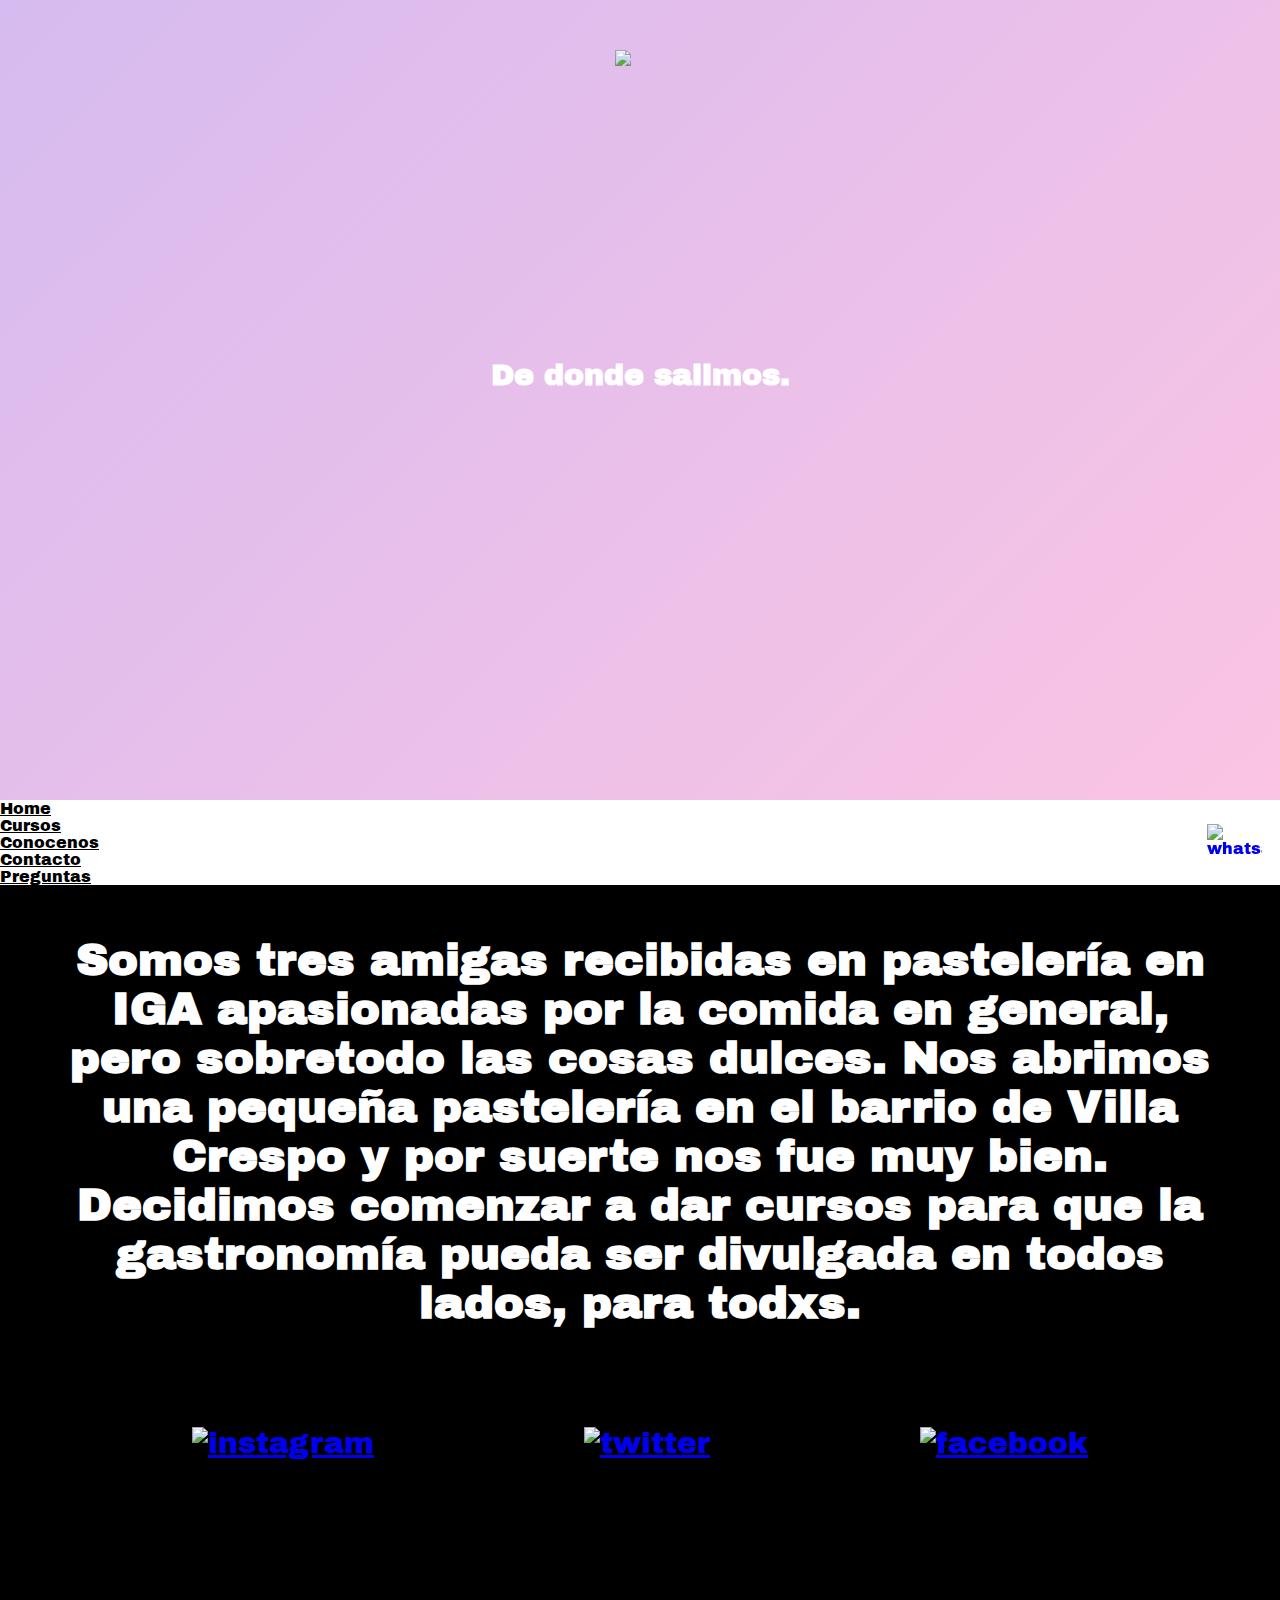
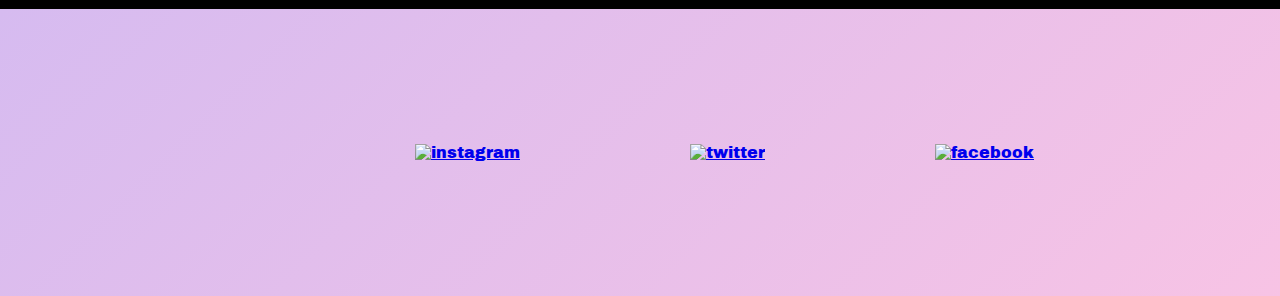
==== conocenos.html @ 2523b1d6 "modificaciones" ====
<!DOCTYPE html>
<html>
<head>
	<title>Conocenos</title>
	<meta charset=utf-8>
	<meta name=viewport content="width=device-width, initial-scale=1">
		<link href="https://cdn.jsdelivr.net/npm/bootstrap@5.1.1/dist/css/bootstrap.min.css" rel="stylesheet" integrity="sha384-F3w7mX95PdgyTmZZMECAngseQB83DfGTowi0iMjiWaeVhAn4FJkqJByhZMI3AhiU" crossorigin="anonymous">
	<link rel="stylesheet" href="scss/estilos.css">
	<link rel="icon" href="media/favicon2.png" type="image/png">
	<link rel="preconnect" href="https://fonts.googleapis.com">
	<link rel="preconnect" href="https://fonts.gstatic.com" crossorigin>
	<link href="https://fonts.googleapis.com/css2?family=Archivo+Black&display=swap" rel="stylesheet">

</head>
<body>
	<!--header-->
	<div class="header">
		<a class="logo" href="index.html"><img class="logo" src="media/cuerno.png" alt="croissant"></a>
		<h1><a href="#bajar">De donde salimos.</a></h1>
	</div>
	<!--barra de navegacion-->
	<ul class="nav nav-pills nav-fill">
  <li class="nav-item">
    <a name="bajar" class="nav-link active" aria-current="page" href="index.html">Home</a>
  </li> 
  <li class="nav-item">
    <a class="nav-link" href="cursos.html">Cursos</a>
  </li>
  <li class="nav-item">
    <a class="nav-link" href="conocenos.html">Conocenos</a>
  </li>
  <li class="nav-item">
    <a class="nav-link" href="contacto.html">Contacto</a>
  </li>
	<li class="nav-item">
    	 <a class="nav-link" href="preguntas.html">Preguntas</a>
    </li>  
</ul>
	<!--Seccion conocenos-->
	<div class="sectionConocenos">
		<h2><p>Somos tres amigas recibidas en pastelería en IGA apasionadas por la comida en general, pero sobretodo las cosas dulces. Nos abrimos una pequeña pastelería en el barrio de Villa Crespo y por suerte nos fue muy bien. Decidimos comenzar a dar cursos para que la gastronomía pueda ser divulgada en todos lados, para todxs.</p></h2>
		<a href="https://www.instagram.com/_rocherr/" target="_blank"><img class="nosotras" src="media/chica2.png" alt=instagram></a>
		<a href="https://twitter.com/login" target="_blank"><img img class="nosotras" src="media/rasta.png" alt=twitter></a>
		<a href="https://www.facebook.com/" target="_blank"><img img class="nosotras" src="media/chica1.png" alt=facebook></a>
	</div>
	<!--footer-->
	<footer>
		<a href="https://www.instagram.com/_rocherr/" target="_blank"><img class="redes" src="media/ins.png" alt=instagram></a>
		<a href="https://twitter.com/login" target="_blank"><img img class="redes" src="media/twi.png" alt=twitter></a>
		<a href="https://www.facebook.com/" target="_blank"><img img class="redes" src="media/fei.png" alt=facebook></a>
	</footer>
	<!--wp flotante-->
	<div>
		<a href="https://web.whatsapp.com/send?phone=5491122516893" target="_blank">
		<img class="boton" src="media/whatsapp.png" alt="whatsapp">	
		</a>
	</div>
</body>
</html>
---- scss/estilos.css ----
* {
  margin: 0px;
  padding: 0px;
}

body {
  font-family: 'Archivo Black', sans-serif;
  margin: 0;
  padding: 0;
}

/*HOME*/
.logo {
  width: 100px;
  height: 100px;
  margin-left: 410px;
}

.logo img:hover {
  -webkit-transform: scale(1.1);
          transform: scale(1.1);
}

/*Header todas las secciones*/
.header {
  padding: 50px;
  background-color: aquamarine;
  text-align: center;
  height: 700px;
  color: linear-gradient(-45deg, #DD91FC, #EBBCFE, #D0BCFE, #BCDBFE, #BBF0EB, #BBF0C8, #FEFFB2, #FFC5AA, #FFC5E2, #D6BBF0);
  background: linear-gradient(-45deg, #DD91FC, #EBBCFE, #D0BCFE, #BCDBFE, #BBF0EB, #BBF0C8, #FEFFB2, #FFC5AA, #FFC5E2, #D6BBF0);
  -webkit-animation-name: fondito;
          animation-name: fondito;
  -webkit-animation-iteration-count: infinite;
          animation-iteration-count: infinite;
  -webkit-animation-duration: 30s;
          animation-duration: 30s;
  -webkit-animation-delay: 0;
          animation-delay: 0;
  background-size: 1000% 1000%;
  line-height: 15;
  min-height: 50vh;
}

.header a {
  display: -webkit-box;
  display: -ms-flexbox;
  display: flex;
  -webkit-box-align: center;
      -ms-flex-align: center;
          align-items: center;
  -webkit-box-pack: center;
      -ms-flex-pack: center;
          justify-content: center;
  text-decoration: none;
  font-size: 30px;
  color: white;
}

@-webkit-keyframes fondito {
  0% {
    background-position: 5% 0%;
  }
  50% {
    background-position: 90% 0%;
  }
  100% {
    background-position: 90% 0%;
  }
}

@keyframes fondito {
  0% {
    background-position: 5% 0%;
  }
  50% {
    background-position: 90% 0%;
  }
  100% {
    background-position: 90% 0%;
  }
}

/*barra de navegacion*/
.nav-item {
  background-color: white;
}

.nav-pills .nav-link.active {
  color: black;
  background-color: white;
  border: none;
}

.nav-link {
  color: black;
}

/*secciones header*/
.estructura {
  display: -webkit-box;
  display: -ms-flexbox;
  display: flex;
  -ms-flex-wrap: wrap;
      flex-wrap: wrap;
}

.aside {
  -webkit-box-flex: 30%;
      -ms-flex: 30%;
          flex: 30%;
  background-color: pink;
  padding: 20px;
  text-align: center;
  font-size: 15px;
}

.aside img {
  width: 100px;
  height: 100px;
  margin: 50px;
  padding: 10px;
  -webkit-transition: all 2000ms;
  transition: all 2000ms;
}

.aside img:hover {
  -webkit-transform: rotate(360deg);
          transform: rotate(360deg);
}

.sectionConocenos {
  -webkit-box-flex: 50%;
      -ms-flex: 50%;
          flex: 50%;
  background-color: black;
  padding: 50px;
  text-align: center;
  color: white;
  font-size: 30px;
}

.sectionConocenos img:hover {
  -webkit-transform: scale(1.1);
          transform: scale(1.1);
}

.section {
  -webkit-box-flex: 50%;
      -ms-flex: 50%;
          flex: 50%;
  background-color: #FFFEAC;
  padding: 50px;
  text-align: all;
  color: white;
  font-size: 50px;
  width: auto;
  height: auto;
}

/*footer todas las secciones*/
footer {
  width: 1349px;
  height: auto;
  display: -webkit-box;
  display: -ms-flexbox;
  display: flex;
  -webkit-box-pack: center;
      -ms-flex-pack: center;
          justify-content: center;
  -webkit-box-align: center;
      -ms-flex-align: center;
          align-items: center;
  padding: 200px;
  text-align: center;
  background-color: #CAEDFF;
  padding: 50px;
  background-color: aquamarine;
  color: linear-gradient(-45deg, #DD91FC, #EBBCFE, #D0BCFE, #BCDBFE, #BBF0EB, #BBF0C8, #FEFFB2, #FFC5AA, #FFC5E2, #D6BBF0);
  background: linear-gradient(-45deg, #DD91FC, #EBBCFE, #D0BCFE, #BCDBFE, #BBF0EB, #BBF0C8, #FEFFB2, #FFC5AA, #FFC5E2, #D6BBF0);
  -webkit-animation-name: fondito;
          animation-name: fondito;
  -webkit-animation-iteration-count: infinite;
          animation-iteration-count: infinite;
  -webkit-animation-duration: 30s;
          animation-duration: 30s;
  -webkit-animation-delay: 0;
          animation-delay: 0;
  background-size: 1000% 1000%;
}

footer img {
  width: 50px;
  height: 50px;
  margin: 85px;
  -webkit-transition: all 2000ms;
  transition: all 2000ms;
}

footer img:hover {
  -webkit-transform: rotate(360deg);
          transform: rotate(360deg);
}

@keyframes fondito {
  0% {
    background-position: 5% 0%;
  }
  50% {
    background-position: 90% 0%;
  }
  100% {
    background-position: 90% 0%;
  }
}

.redes {
  width: 60px;
  height: 60px;
}

/*media querys*/
@media all and (max-width: 600px) {
  nav, .row, header {
    -webkit-box-orient: horizontal;
    -webkit-box-direction: normal;
        -ms-flex-direction: row;
            flex-direction: row;
    -webkit-box-align: center;
        -ms-flex-align: center;
            align-items: center;
    width: 100%;
    height: 100%;
  }
}

@media all and (max-width: 600px) {
  div .section {
    width: 100%;
    height: auto;
    margin-left: none;
    padding: none;
  }
}

@media all and (max-width: 600px) {
  div .aside {
    text-align: center;
  }
}

@media all and (max-width: 600px) {
  footer {
    width: 100%;
    height: auto;
    -webkit-box-orient: vertical;
    -webkit-box-direction: normal;
        -ms-flex-direction: column;
            flex-direction: column;
  }
}

@media all and (max-width: 600px) {
  .logo {
    width: 70%;
    margin-left: 25%;
  }
}

/*CURSOS*/
table {
  background-color: white;
  text-align: center;
  width: 100%;
  color: black;
  font-size: 15px;
}

th, td {
  padding: 2%;
}

thead {
  background-color: #befff0;
  color: white;
}

tr:hover {
  background-color: #cdafd6;
  color: white;
}

/*CONOCENOS*/
.nosotras {
  width: 200px;
  height: 200px;
}

div a img {
  width: 200px;
  height: 200px;
  margin: 100px;
}

/*CONTACTANOS*/
form {
  background-color: black;
  color: white;
  -webkit-box-pack: start;
      -ms-flex-pack: start;
          justify-content: flex-start;
  width: auto;
  height: 600px;
}

input {
  margin-top: 10px;
  background: -webkit-gradient(linear, left top, right top, from(#F2FFFC), color-stop(#F2FFFF), color-stop(#F8F2FF), to(#FFF2FF));
  background: linear-gradient(to right, #F2FFFC, #F2FFFF, #F8F2FF, #FFF2FF);
}

input:focus {
  outline: none;
  background: red -webkit-gradient(linear, right top, left top, from(#F2FFFC), color-stop(#F2FFFF), color-stop(#F8F2FF), to(#FFF2FF));
  background: red linear-gradient(to left, #F2FFFC, #F2FFFF, #F8F2FF, #FFF2FF);
}

textarea {
  width: 600px;
  height: 150px;
  background: -webkit-gradient(linear, left top, right top, from(#F2FFFC), color-stop(#F2FFFF), color-stop(#F8F2FF), to(#FFF2FF));
  background: linear-gradient(to right, #F2FFFC, #F2FFFF, #F8F2FF, #FFF2FF);
}

label {
  margin-top: 15px;
}

/*boton wp*/
.boton {
  position: fixed;
  width: 55px;
  height: 55px;
  bottom: 20px;
  right: 10px;
  margin-right: 8px;
  margin-bottom: 1px;
}

.volver {
  font-size: 15px;
  color: black;
}

/*bootstrap*/
.dropdown {
  background-color: white;
}

.btn-primary {
  background-color: white;
  color: black;
  margin-right: 20px;
}

.btn {
  color: black;
  background-color: white;
  border-style: none;
  margin-left: 15px;
  margin-top: 2px;
}

.btn:hover {
  color: white;
  background-color: pink;
}

.btn .focus {
  -webkit-box-shadow: none;
          box-shadow: none;
}

.card-body {
  font-size: 15px;
  color: black;
  font-style: oblique;
}

.btn-link {
  color: black;
  background-color: white;
}

.btn-link:hover {
  background-color: pink;
}

.card-header {
  background-color: #e1cae8;
}
/*# sourceMappingURL=estilos.css.map */
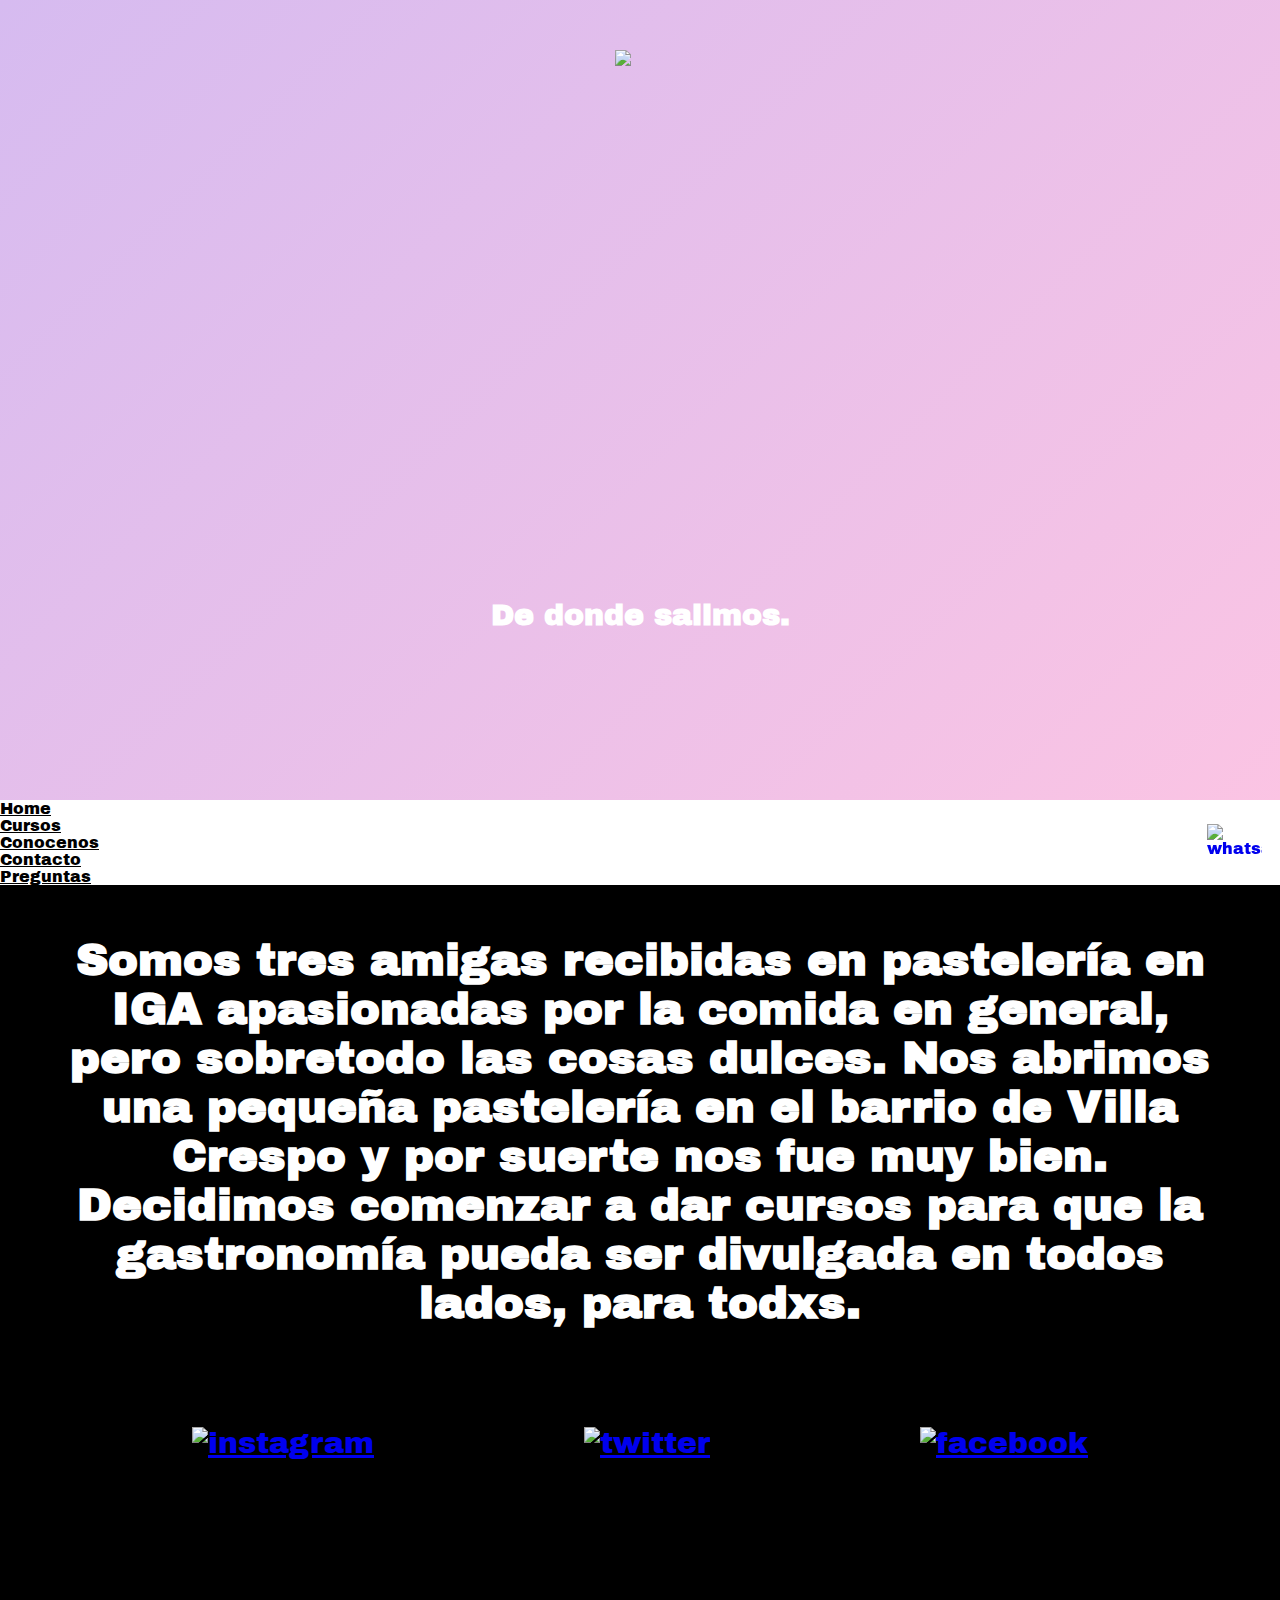
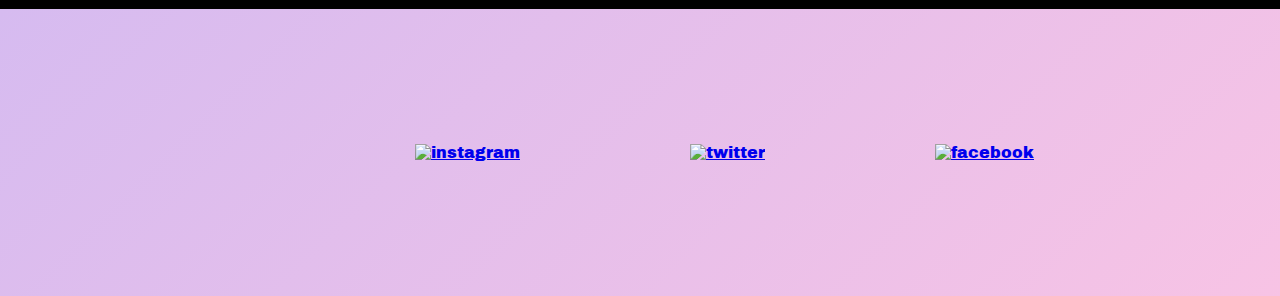
==== commit 87989c39: "ultimos cambios" ====
--- a/conocenos.html
+++ b/conocenos.html
@@ -1,10 +1,11 @@
 <!DOCTYPE html>
 <html>
 <head>
-	<title>Conocenos</title>
+	<title>Pastelería Rocher</title>
 	<meta charset=utf-8>
 	<meta name=viewport content="width=device-width, initial-scale=1">
-		<link href="https://cdn.jsdelivr.net/npm/bootstrap@5.1.1/dist/css/bootstrap.min.css" rel="stylesheet" integrity="sha384-F3w7mX95PdgyTmZZMECAngseQB83DfGTowi0iMjiWaeVhAn4FJkqJByhZMI3AhiU" crossorigin="anonymous">
+	<link href="https://cdn.jsdelivr.net/npm/bootstrap@5.1.1/dist/css/bootstrap.min.css" rel="stylesheet" integrity="sha384-F3w7mX95PdgyTmZZMECAngseQB83DfGTowi0iMjiWaeVhAn4FJkqJByhZMI3AhiU" crossorigin="anonymous">
+	<link rel="stylesheet" href="https://cdnjs.cloudflare.com/ajax/libs/animate.css/4.1.1/animate.min.css"/>
 	<link rel="stylesheet" href="scss/estilos.css">
 	<link rel="icon" href="media/favicon2.png" type="image/png">
 	<link rel="preconnect" href="https://fonts.googleapis.com">
@@ -16,7 +17,8 @@
 	<!--header-->
 	<div class="header">
 		<a class="logo" href="index.html"><img class="logo" src="media/cuerno.png" alt="croissant"></a>
-		<h1><a href="#bajar">De donde salimos.</a></h1>
+		<br>
+		<h1 class="animate__animated animate__fadeInDownBig"><a href="#bajar">De donde salimos.</a></h1>
 	</div>
 	<!--barra de navegacion-->
 	<ul class="nav nav-pills nav-fill">
@@ -56,4 +58,4 @@
 		</a>
 	</div>
 </body>
-</html>+</html>
